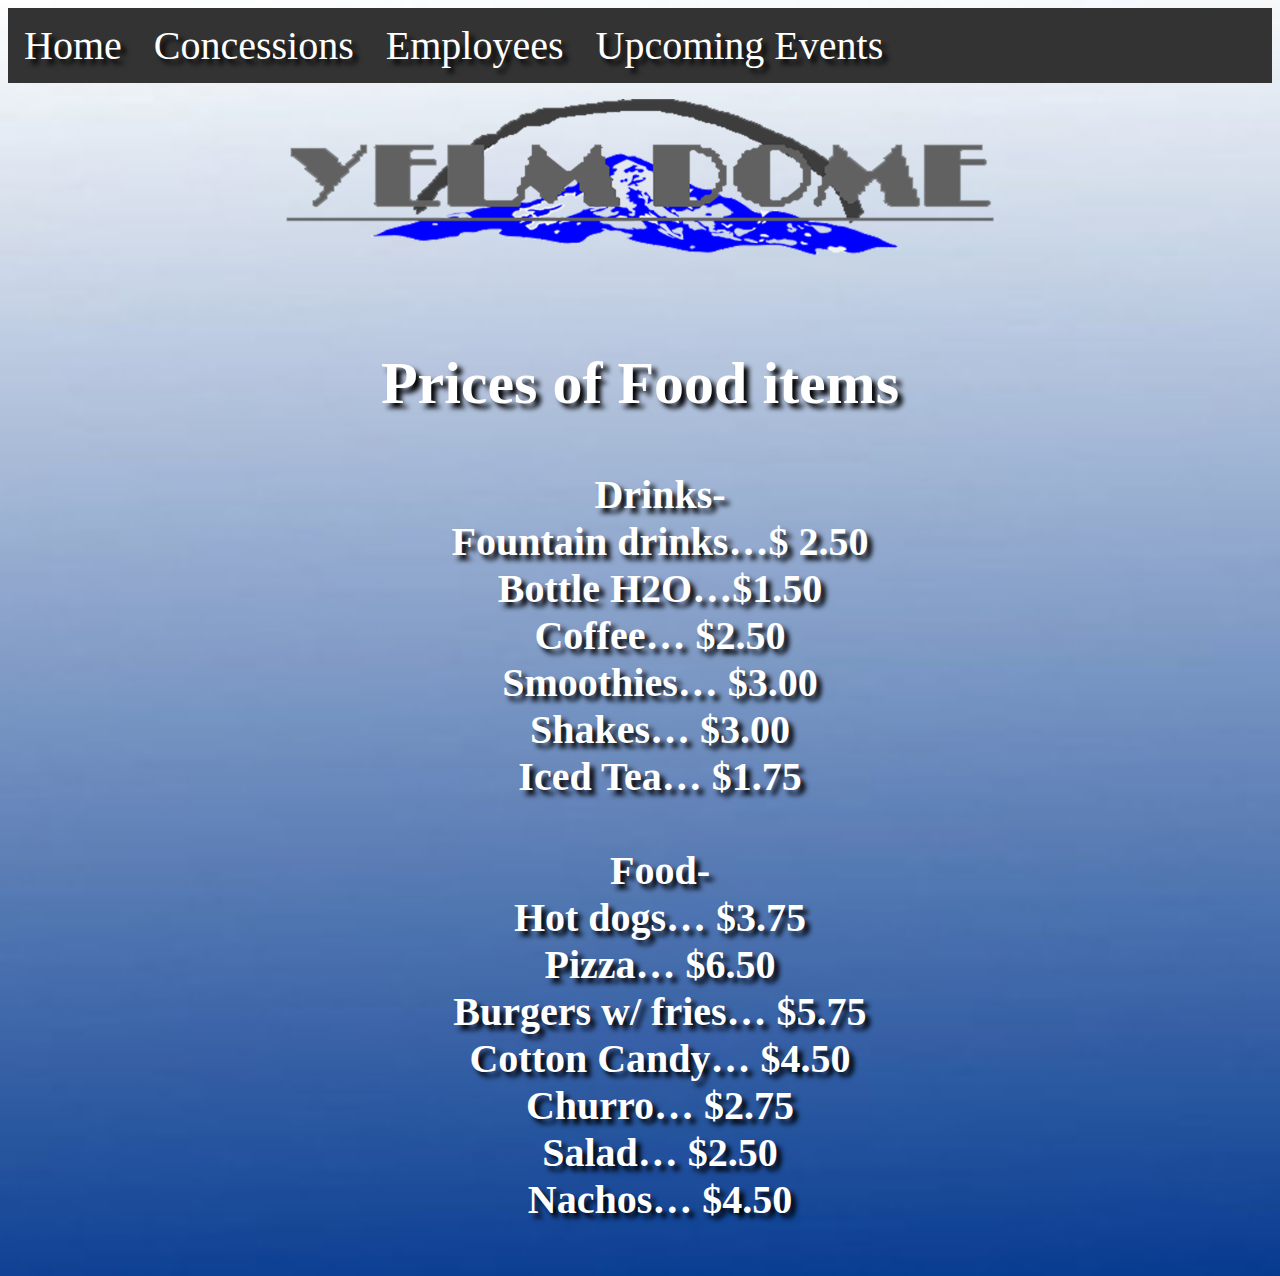
==== concessions.html @ 4d84c4a8 "Update and rename Vendors.html to concessions.html" ====
<html>
<style>
ul {
    list-style-type: none;
    margin: 0;
    padding: 0;
    overflow: hidden;
    background-color: #333;
}
li {
    float: left;
}
li a {
    display: block;
    color: white;
    text-align: center;
    padding: 14px 16px;
    text-decoration: none;
}
a:hover:not(.active) {
    background-color: blue;
}
.active {
background-color:#4CAF50;
}
</style>
</head>
<body>

<ul>
  <li><a href="index.html">Home</a></li>
  <li><a href="concessions.html">Concessions</a></li>
  <li><a href="Employees.html">Employees</a></li>
  <li><a href="Events.html">Upcoming Events</a></li>
</ul>
</body>
  
  <head>
    
    <link rel="shortcut icon" href="newlogo.png">
    <link rel="stylesheet" href="Styling.css">
    <title>Yelm Dome-Vendors</title>
  
  </head>
  
  <body>
    
  <body background="Bluer.jpg"/>
  
  <img src="newlogo.png" width="720px" height= "216px"/><br>
  
  <h2> Prices of Food items </h2>
  <ol type=1>
    <h4>Drinks- <br>
Fountain drinks…$ 2.50<br>
Bottle H2O…$1.50<br>
Coffee… $2.50<br>
Smoothies… $3.00<br>
Shakes… $3.00<br>
Iced Tea… $1.75<br>
<br>
Food-<br>
Hot dogs… $3.75<br>
Pizza… $6.50<br>
Burgers w/ fries… $5.75<br>
Cotton Candy… $4.50<br>
Churro… $2.75<br>
Salad… $2.50<br>
Nachos… $4.50<br></h4>
---- Styling.css ----
body{
  color: white;
  text-align: center;
  background-repeat: no-repeat; 
  background-size: cover;
  font-size: 40px;
  text-shadow: 5px 5px 5px black;
}

#info{
  font-size: 25px;
}
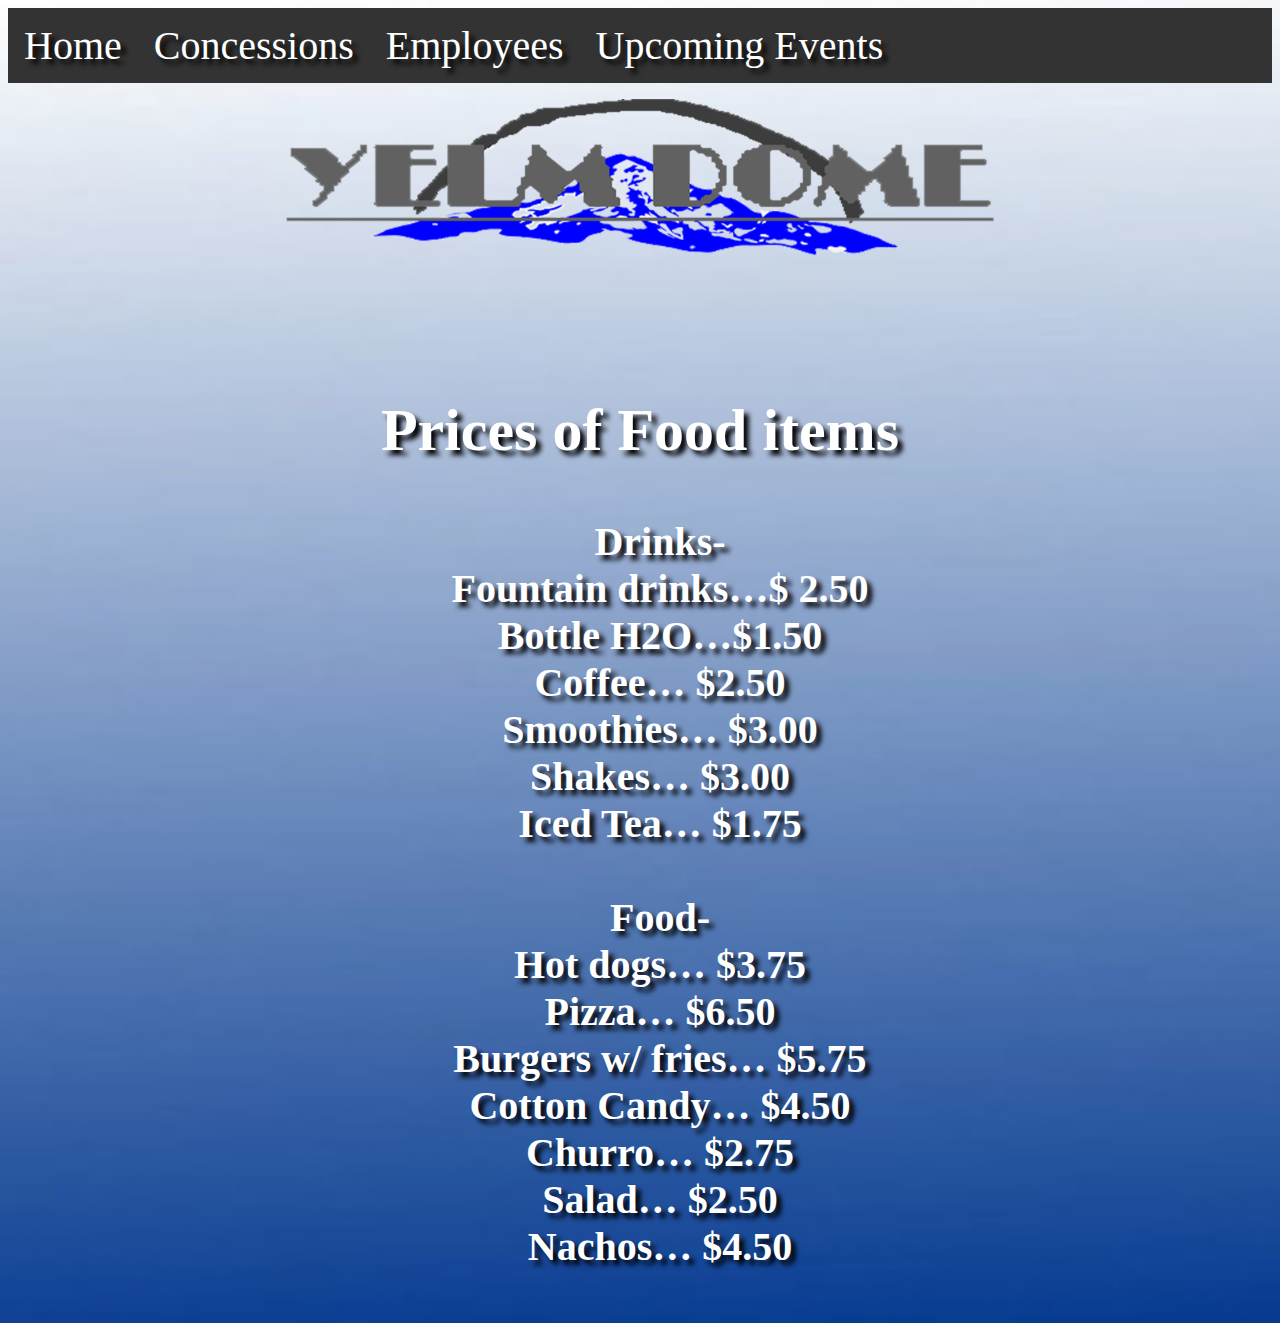
==== commit 076fe58c: "Update concessions.html" ====
--- a/concessions.html
+++ b/concessions.html
@@ -49,6 +49,8 @@
   
   <img src="newlogo.png" width="720px" height= "216px"/><br>
   
+  <br/>
+  
   <h2> Prices of Food items </h2>
   <ol type=1>
     <h4>Drinks- <br>
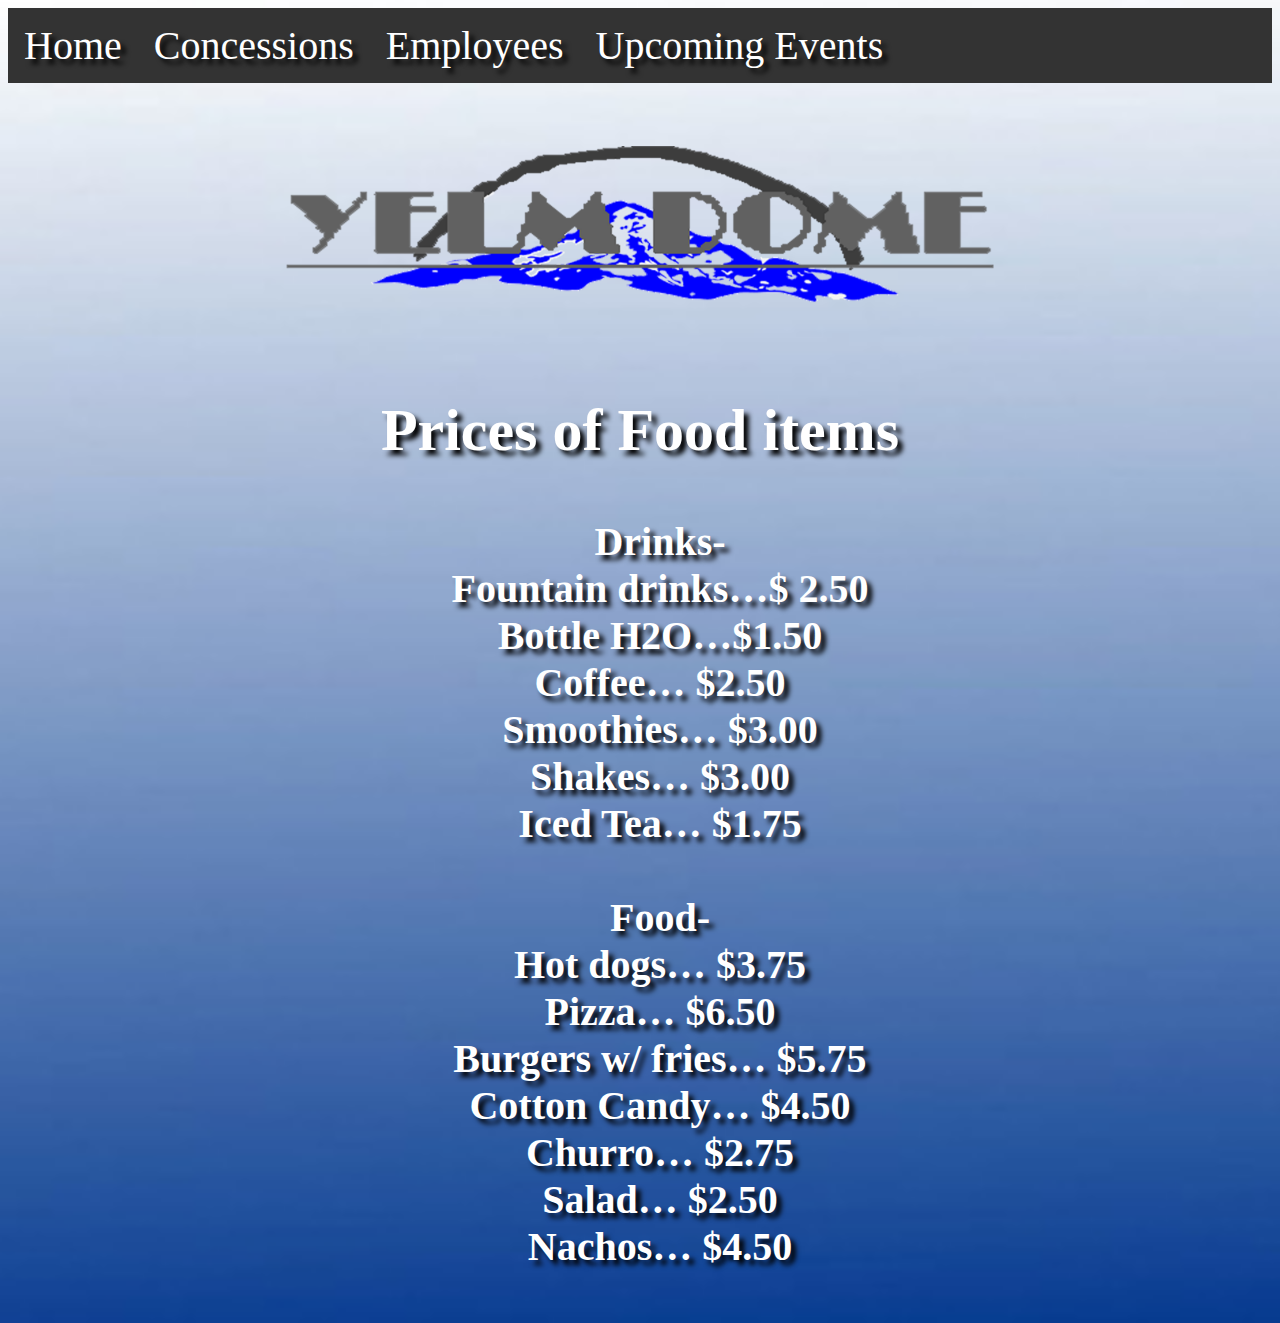
==== commit 77f4e897: "Update concessions.html" ====
--- a/concessions.html
+++ b/concessions.html
@@ -47,9 +47,10 @@
     
   <body background="Bluer.jpg"/>
   
+  <br/>
+  
   <img src="newlogo.png" width="720px" height= "216px"/><br>
-  
-  <br/>
+
   
   <h2> Prices of Food items </h2>
   <ol type=1>
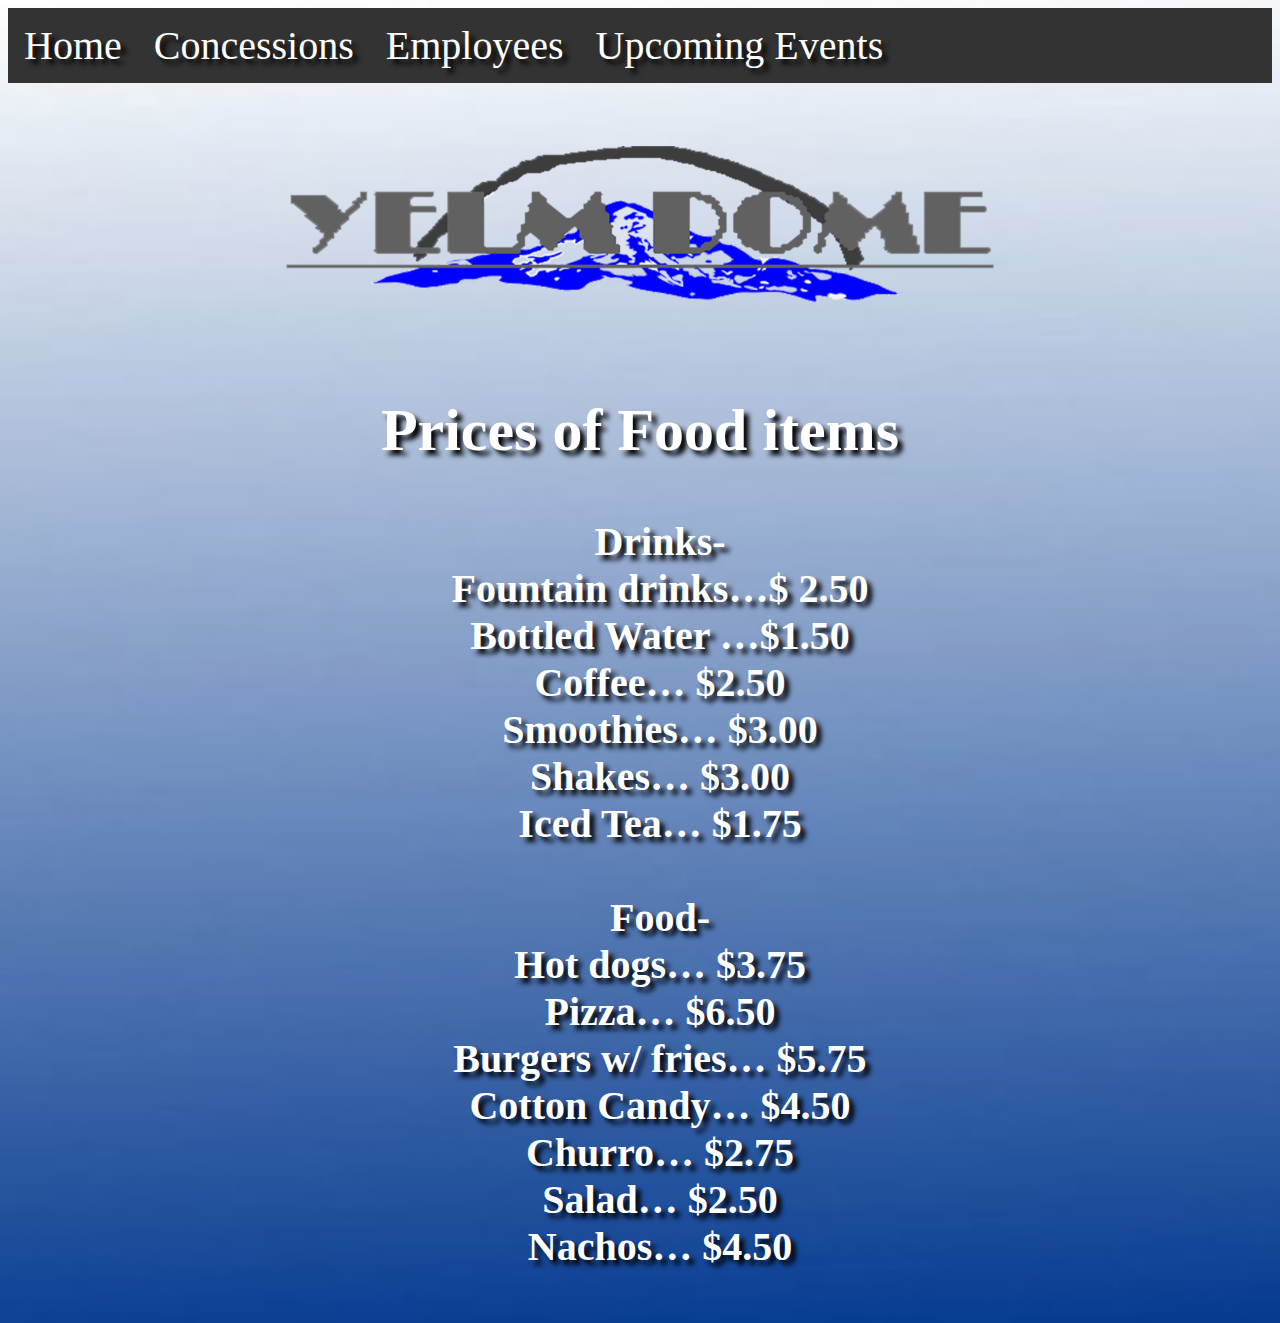
==== commit 314a0da4: "Update concessions.html" ====
--- a/concessions.html
+++ b/concessions.html
@@ -37,7 +37,7 @@
   
   <head>
     
-    <link rel="shortcut icon" href="newlogo.png">
+    <link rel="shortcut icon" href="newlogo.ico">
     <link rel="stylesheet" href="Styling.css">
     <title>Yelm Dome-Vendors</title>
   
@@ -56,7 +56,7 @@
   <ol type=1>
     <h4>Drinks- <br>
 Fountain drinks…$ 2.50<br>
-Bottle H2O…$1.50<br>
+Bottled Water …$1.50<br>
 Coffee… $2.50<br>
 Smoothies… $3.00<br>
 Shakes… $3.00<br>
--- a/Styling.css
+++ b/Styling.css
@@ -10,3 +10,7 @@
 #info{
   font-size: 25px;
 }
+
+table{
+  width: 85%;
+}
